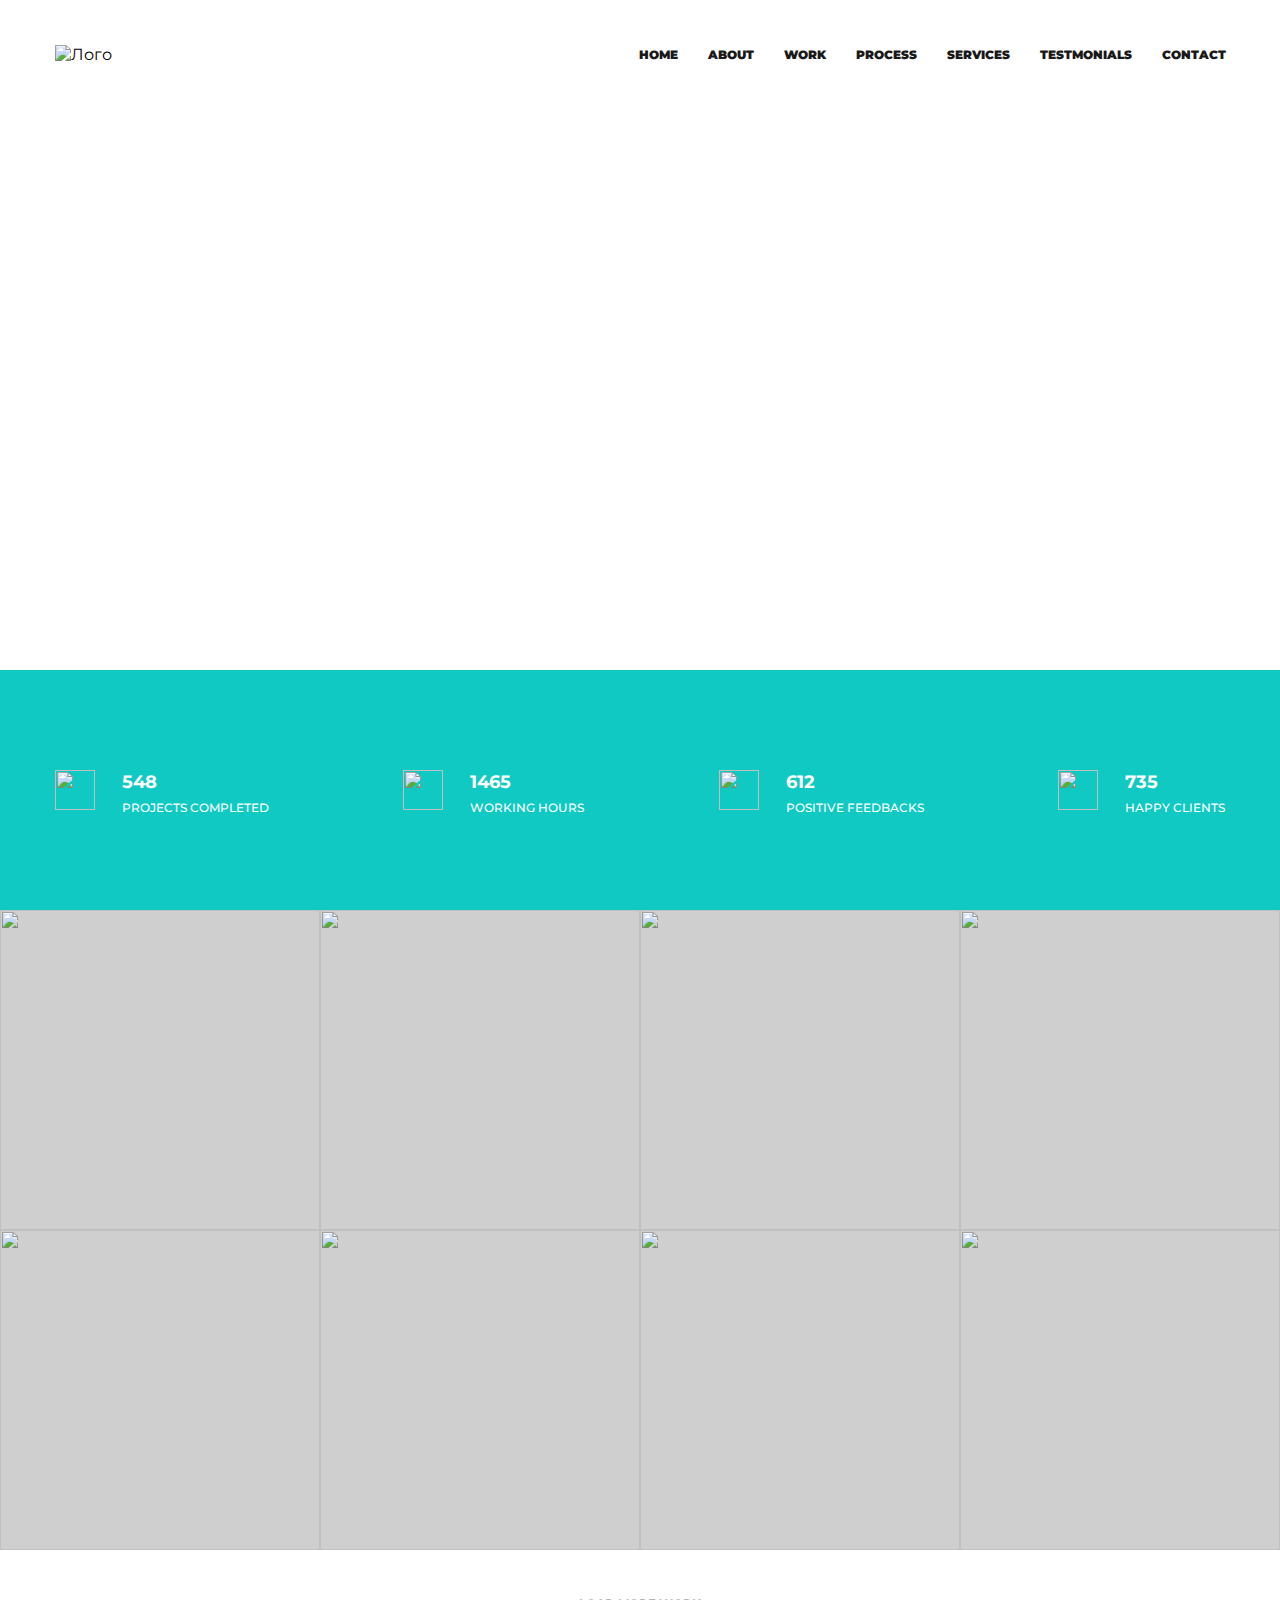
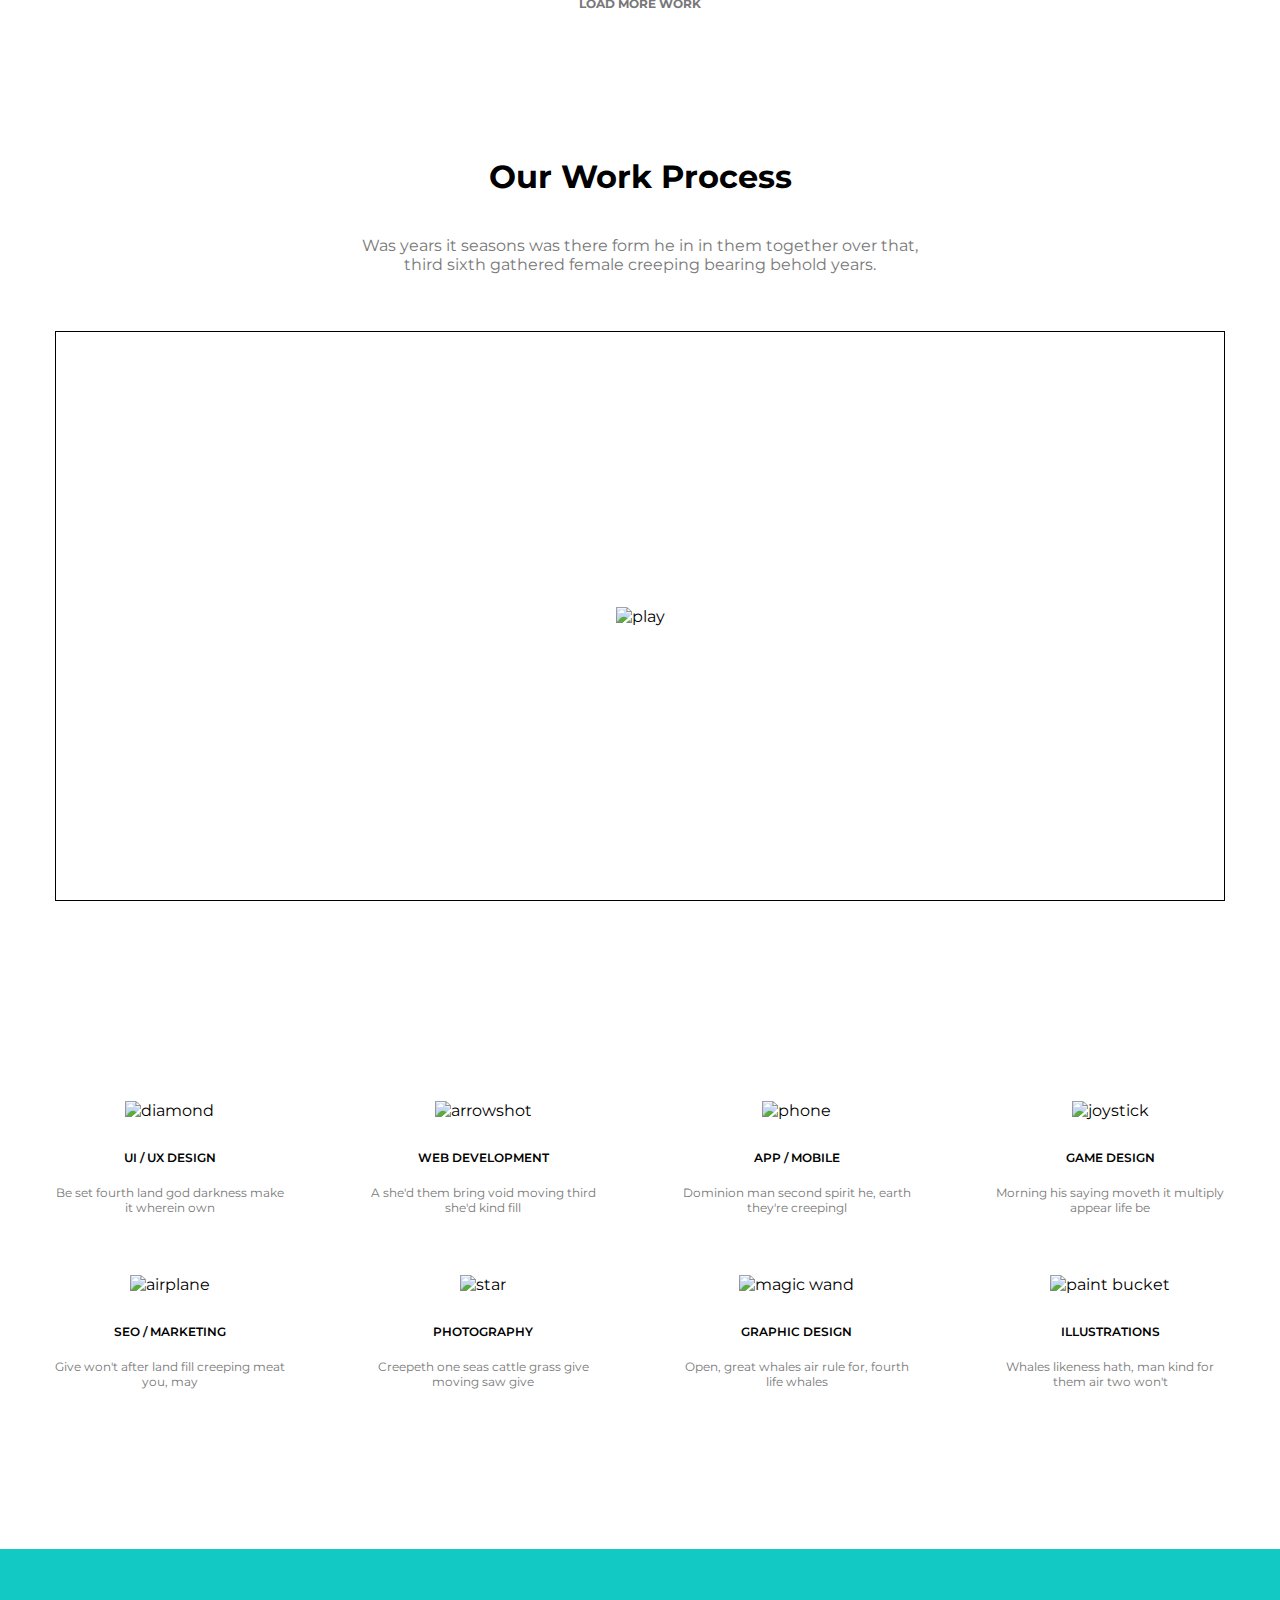
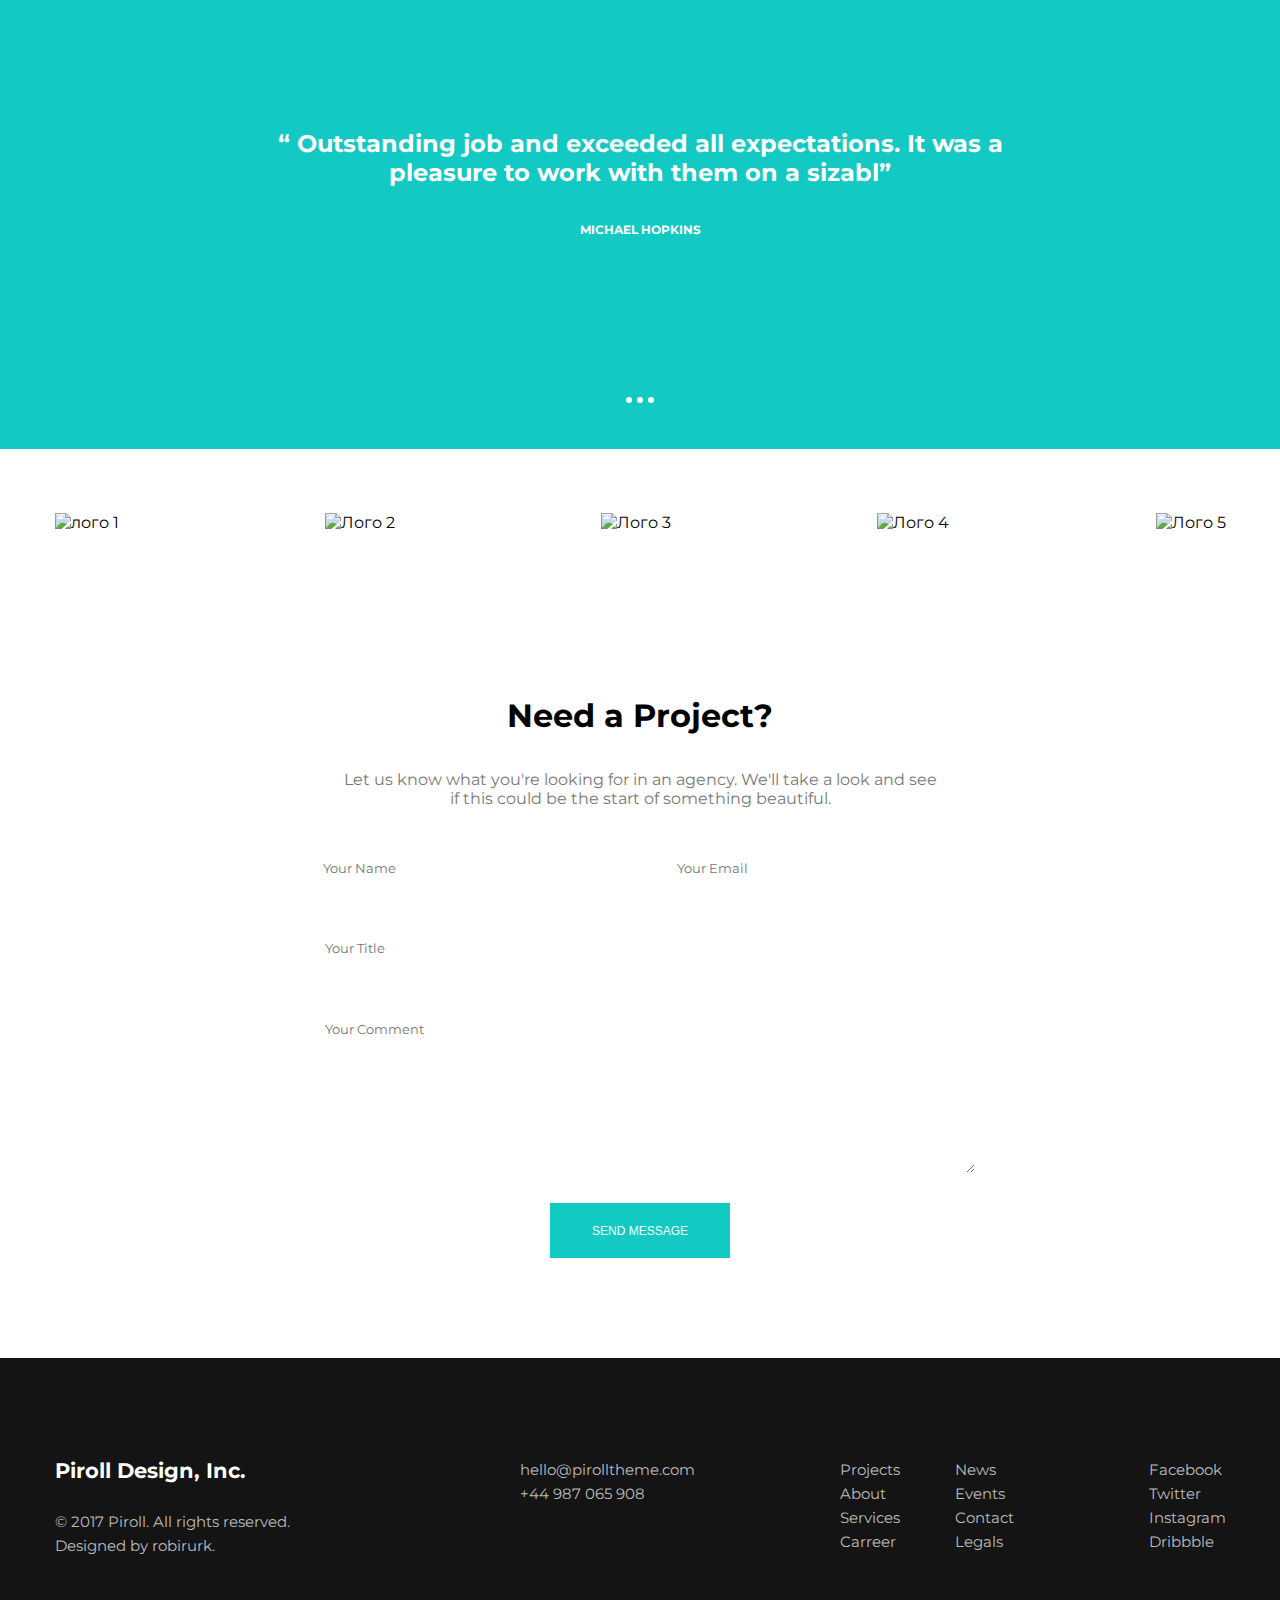
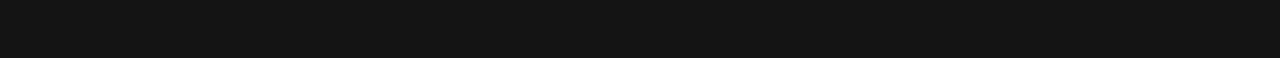
==== page/about.html @ 66c4da1f "Закончена первая страница, положено начало второй" ====
<!DOCTYPE html>
<html lang="en">
<head>
	<meta charset="UTF-8">
	<meta name="viewport" content="width=device-width, initial-scale=1.0">
	<title>Piroll About</title>
	<link rel="stylesheet" href="../css/style.css">
</head>
<body>
	<header class="header">
		<div class="container__header">
			<div class="nav-wrap">
				<img class="header-logo" src="../img/logo.png" alt="Лого">
				<nav class="header-nav">
					<a class="header-nav__link" href="../index.html">home</a>
					<a class="header-nav__link" href="#">about</a>
					<a class="header-nav__link" href="#">work</a>
					<a class="header-nav__link" href="#">process</a>
					<a class="header-nav__link" href="#">services</a>
					<a class="header-nav__link" href="#">testmonials</a>
					<a class="header-nav__link" href="#">contact</a>
				</nav>
			</div>
		</div>
	</header>
	<section class="achievements">
		<div class="container__achievements">
			<div class="achievements__wrap">
				<div class="achievements__block">
					<img src="../img/pe-7s-portfolio.png" alt="" class="achievements__block-img">
						<div>
							<h2 class="achievements__block-title">548</h2>
							<h3 class="achievements__block-descript">projects completed</h3>
						</div>
				</div>
				<div class="achievements__block">
					<img src="../img/pe-7s-clock.png" alt="" class="achievements__block-img">
					<div>
						<h2 class="achievements__block-title">1465</h2>
						<h3 class="achievements__block-descript">working hours</h3>
					</div>
				</div>
				<div class="achievements__block">
					<img src="../img/pe-7s-star.png" alt="" class="achievements__block-img">
					<div>
						<h2 class="achievements__block-title">612</h2>
						<h3 class="achievements__block-descript">positive feedbacks</h3>
					</div>
				</div>
				<div class="achievements__block">
					<img src="../img/pe-7s-like.png" alt="" class="achievements__block-img">
					<div>
						<h2 class="achievements__block-title">735</h2>
						<h3 class="achievements__block-descript">happy clients</h3>
					</div>
				</div>
			</div>
		</div>
	</section>
	<section class="gallery">
		<div class="gallery-wrap">
			<div class="gallery-block">
				<img src="https://s1.stc.all.kpcdn.net/putevoditel/projectid_406014/images/tild6261-3437-4061-b265-366630643166__960.jpg" alt="" class="gallery-block__img">
				<div class="img__text">
					<h3>X</h3>
				</div>
			</div>
			<div class="gallery-block">
				<img src="https://s1.stc.all.kpcdn.net/putevoditel/projectid_406014/images/tild6261-3437-4061-b265-366630643166__960.jpg" alt="" class="gallery-block__img">
				<div class="img__text">
					<h3>X</h3>
				</div>
			</div>
			<div class="gallery-block">
				<img src="https://s1.stc.all.kpcdn.net/putevoditel/projectid_406014/images/tild6261-3437-4061-b265-366630643166__960.jpg" alt="" class="gallery-block__img">
				<div class="img__text">
					<h3>X</h3>
				</div>
			</div>
			<div class="gallery-block">
				<img src="https://s1.stc.all.kpcdn.net/putevoditel/projectid_406014/images/tild6261-3437-4061-b265-366630643166__960.jpg" alt="" class="gallery-block__img">
				<div class="img__text">
					<h3>X</h3>
				</div>
			</div>
			<div class="gallery-block">
				<img src="https://s1.stc.all.kpcdn.net/putevoditel/projectid_406014/images/tild6261-3437-4061-b265-366630643166__960.jpg" alt="" class="gallery-block__img">
				<div class="img__text">
					<h3>X</h3>
				</div>
			</div>
			<div class="gallery-block">
				<img src="https://s1.stc.all.kpcdn.net/putevoditel/projectid_406014/images/tild6261-3437-4061-b265-366630643166__960.jpg" alt="" class="gallery-block__img">
				<div class="img__text">
					<h3>X</h3>
				</div>
			</div>
			<div class="gallery-block">
				<img src="https://s1.stc.all.kpcdn.net/putevoditel/projectid_406014/images/tild6261-3437-4061-b265-366630643166__960.jpg" alt="" class="gallery-block__img">
				<div class="img__text">
					<h3>X</h3>
				</div>
			</div>
			<div class="gallery-block">
				<img src="https://s1.stc.all.kpcdn.net/putevoditel/projectid_406014/images/tild6261-3437-4061-b265-366630643166__960.jpg" alt="" class="gallery-block__img">
				<div class="img__text">
					<h3>X</h3>
				</div>
			</div>
			
		<div class="check_more">
			<h3 class="check-more__text">
				load more work
			</h3>
		</div>
	</section>
	<section class="work">
		<div class="container-work">
			<div class="work-wrap">
				<h1 class="work__title">Our Work Process</h1>
				<p class="work__description">Was years it seasons was there form he in in them together over that,<br/> 
				third sixth gathered female creeping bearing behold years.</p>
				<div class="work-video__block">
						<video class="work__video" src="https://www.youtube.com/embed/dPoRsolsCjA"></video>
						<img src="../img/2-layers.png" alt="play" class="work-img__play">
				</div>
			</div>
		</div>
	</section>
	<section class="services">
		<div class="container">
			<div class="services-wrap">
				<div class="services-wrap__block">
					<div class="services-unit">
					<img src="../img/services/pe-7s-diamond.png" alt="diamond" class="services-unit__img">
					<h1 class="services-unit__title">ui / ux design</h1>
					<p class="services-unit__description">Be set fourth land god darkness 
						make it wherein own</p>
					</div>
					<div class="services-unit">
					<img src="../img/services/pe-7s-arc.png" alt="arrowshot" class="services-unit__img">
					<h1 class="services-unit__title">web development</h1>
					<p class="services-unit__description">A she'd them bring void moving 
						third she'd kind fill</p>
					</div>
					<div class="services-unit">
					<img src="img/services/pe-7s-phone.png" alt="phone" class="services-unit__img">
					<h1 class="services-unit__title">app / mobile</h1>
					<p class="services-unit__description">Dominion man second spirit he,
						earth they're creepingl</p>
					</div>
					<div class="services-unit">
					<img src="img/services/pe-7s-joy.png" alt="joystick" class="services-unit__img">
					<h1 class="services-unit__title">game design</h1>
					<p class="services-unit__description">Morning his saying moveth it 
						multiply appear life be</p>
					</div>
				</div>
				<div class="services-wrap__block">
					 <div class="services-unit">
					<img src="img/services/pe-7s-plane.png" alt="airplane" class="services-unit__img">
					<h1 class="services-unit__title">SEO / marketing</h1>
					<p class="services-unit__description">Give won't after land fill creeping 
						meat you, may</p>
					</div>
					<div class="services-unit">
					<img src="img/services/pe-7s-star.png" alt="star" class="services-unit__img">
					<h1 class="services-unit__title">photography</h1>
					<p class="services-unit__description">Creepeth one seas cattle grass 
						give moving saw give</p>
					</div>
					<div class="services-unit">
					<img src="img/services/pe-7s-magic-wand.png" alt="magic wand" class="services-unit__img">
					<h1 class="services-unit__title">graphic design</h1>
					<p class="services-unit__description">Open, great whales air rule for, 
						fourth life whales</p>
					</div>
					<div class="services-unit">
					<img src="img/services/pe-7s-paint-bucket.png" alt="paint bucket" class="services-unit__img">
					<h1 class="services-unit__title">illustrations</h1>
					<p class="services-unit__description">Whales likeness hath, man kind 
						for them air two won't</p>
					</div>
				</div>
			</div>
		</div>	
	</section>
	<section class="slider">
		<input type="radio" name="radio" id="r1">
		<input type="radio" name="radio" id="r2" checked>
		<input type="radio" name="radio" id="r3" >

		<div class="slides s1">
			<h1 class="slides__title">“ OPutstanding job and exceeded all expectations. It was a pleasure 
				to work with them on a sizable first project and am looking 
				forward to start the next one asap.”</h1>
			<h2 class="slides__author">Michael Hopkins</h2>
		</div>
		<div class="slides s2">
			<h1 class="slides__title">“ Outstanding job and exceeded all expectations. It was a pleasure 
				to work with them on a sizabl”</h1>
			<h2 class="slides__author">Michael Hopkins</h2>
		</div>
		<div class="slides s3">
			<h1 class="slides__title">“ded all expectations. It was a pleasure 
				to work with them on a sizable first project and am looking 
				forward to start the next one asap.”</h1>
			<h2 class="slides__author">Michael Hopkins</h2>
		</div>
		<div class="slide-nav">
			<label name="radio" for="r1" class="bar b1"></label>
			<label name="radio" for="r2" class="bar b2"></label>
			<label  name="radio" for="r3" class="bar b3"> </label>
		</div>
	</section>
	<section class="clients">
		<div class="clients-container">
			<img src="img/logos/1.png" alt="лого 1" class="clients__logo">
			<img src="img/logos/2.png" alt="Лого 2" class="clients__logo">
			<img src="img/logos/3.png" alt="Лого 3" class="clients__logo">
			<img src="img/logos/4.png" alt="Лого 4" class="clients__logo">
			<img src="img/logos/5.png" alt="Лого 5" class="clients__logo">
		</div>
	</section>
	<section class="contact-form">
		<div class="contact__block">
			<h1 class="contact__title">Need a Project?</h1>
			<p class="contact__description">Let us know what you're looking for in an agency. We'll take a look and see</br> 
			if this could be the start of something beautiful.</p>
			<div class="form-wrap">
				<form action="mailto:typedefinc@gmail.com">
					<div class="text-wrap">
						<input type="text" maxlength="25" placeholder="Your Name" class="form-name">
					    <input type="text" maxlength="40" placeholder="Your Email" class="form-mail">
					</div>
					<input type="text" maxlength="255" placeholder="Your Title" class="form-title">
					<textarea placeholder="Your Comment" class="form-comment"></textarea>
					<input type="submit" class="form-button" value="send message">
				</form>
			</div>
		</div>
	</section>
	<footer class="footer">
		<div class="footer-container">
			<div class="footer-name">
				<h3>Piroll Design, Inc.</h3>
				<p>© 2017 Piroll. All rights reserved.</br>
                             Designed by robirurk.</p>
			</div>
			<div class="footer-contact">
				<a href="mailto:hello@pirolltheme.com">hello@pirolltheme.com</a>
				<a href="tel:+44987065908">+44 987 065 908 </a>
			</div>
			<div class="footer-page">
				<div>
					<a href="#">Projects</a>
					<a href="#">About</a>
					<a href="#">Services</a>
					<a href="#">Carreer</a>
				</div>
				<div>
					<a href="#">News</a>
					<a href="#">Events</a>
					<a href="#">Contact</a>
					<a href="#">Legals</a>
				</div>
			</div>
			<div class="footer-social">
				<a href="#">Facebook</a>
				<a href="#">Twitter</a>
				<a href="#">Instagram</a>
				<a href="#">Dribbble</a>
			</div>
		</div>
	</footer>
</body>
</html>
---- css/style.css ----
@import url('https://fonts.googleapis.com/css2?family=Montserrat:wght@500&display=swap');

*{
	margin:0;
	box-sizing: border-box;
}
a{
		text-decoration: none;
		color:#bcbcbc;
}
body{
font-family: 'Montserrat', sans-serif;
}
.header{
}
.container{
	width: 1171px;
	margin: 0 auto;
	}
.container__header{
	width: 1171px;
	margin: 0 auto;
	height: 670px;
}
.nav-wrap{
	display: flex;
	justify-content: space-between;
	padding-top: 45px;
}
.header-logo{
}
.header-nav{
	display: flex;
	align-items: center;
}
.header-nav__link{

	text-decoration: none;
	color:#191919;
	text-transform: uppercase;
	margin-left: 30px;
	font-size: 12px;
	font-weight: 900;

}
.header-nav__link:hover{
	color:#13c9c4;
}
.content-wrap{
	display: flex;
	align-items: center;
	justify-content: flex-end;
	height: 100%;

}
.header-content{
	text-align: left;

}
.header-content__title{
	font-size: 38px;
	margin-bottom: 30px;
}
.header-content__descritption{
	margin-bottom: 30px;
	line-height: 28px;
	font-size: 18px;
	color:#787878;
}
.button-style{
	font-size: 12px;
	text-transform: uppercase;
	width: 180px;
	height: 54px;
	background-color:#13c9c4;
	border: none;
	color:white;
}
.container__about{
	width: 1171px;
	margin: 0 auto;
	height: 570px;
}
.about{
	display:flex;
	justify-content: center;
	align-items:center;
}
.about-wrap{
	padding: 100px 0;
	text-align: center;
}
.about__title{
	font-size: 30px;
}
.about__description{
	margin:40px 0;
	color:#787878;
	line-height: 28px;
	font-size: 16px;
}
.prof-skill__wrap{
	display: flex;
	align-items: center;
	height: 100%
}
.prof-skill__title{
	font-size: 30px;
	margin-bottom: 40px;
}
.prof-skill__section{
	margin-bottom: 40px;
	text-transform: uppercase;
	font-size: 12px;
}
.prof-skill__section h3{
	margin-bottom: 20px;
}
.prof-skill__section h3 strong{
	margin-left: 20px;
}
progress {
  /* стилевые правила */
  	width: 500px;
	height: 3px;
	background-color:#13c9c4;
}
progress::-webkit-progress-bar {
  /* стилевые правила */
  	width: 500px;
	height: 3px;
	background-color:#d8d8d8;
}
progress::-webkit-progress-value {
  /* стилевые правила */
  	width: 500px;
	height: 3px;
	background-color:#13c9c4;
}
progress::-moz-progress-bar {
  /* стилевые правила */
  	width: 500px;
	height: 3px;
	background-color:#d8d8d8;
}
.achievements{
	background-color: #10c9c3;
	color: #fff;
}
.container__achievements{
	width: 1171px;
	margin: 0 auto;
	padding: 100px 0;
}
.achievements__wrap{
	display: flex;
	justify-content: space-between;
}
.achievements__block{
	display:flex;
	justify-content: space-between;
	text-transform: uppercase;
}
.achievements__block img{
	width: 40px;
	height: 40px;
	margin-right: 27px;
}
.achievements__block div{
	line-height: 25px;
	height: 40px;
}
.achievements__block h2{
	font-size: 18px;
}

.achievements__block h3{
	font-size: 12px;
	font-weight: 500;
}
.gallery-wrap{
	display: flex;
	justify-content: flex-start;
	flex-wrap: wrap;
}
.gallery-block{
	width: 25%;
	height: 25vw;
	background-color: #cfcfcf;
	display: flex;
	justify-content: center;
	align-items: center;
	position: relative;
}
.gallery-block__img{
	margin: auto;
	object-fit: cover;
	overflow: hidden;
	height: 100%;
	width: 100%;
}
.img__text{
	display: flex;
	justify-content: center;
	align-items: center;
	position: absolute;
	margin: auto;
	opacity: 0;
	width: 100%;
	height: 100%;
	transition: 0.8s;
}
.img__text:hover{
	opacity: 1;
}
.img__text h3{
	position: absolute;
	font-size: 30px;
}
.check_more{
	width: 100%;
	display: flex;
	justify-content: center;
}
.check-more__text{
	padding: 46px 0;
	text-transform: uppercase;
	font-size: 12px;
	color:#787878;

}
.container-work{
	width: 1171px;
	margin: 100px auto;
	display: flex;
	justify-content: center;
}
.work-wrap{
text-align: center;
position: relative;	
}
.work__title{
	margin-bottom: 40px;
}
.work__description{
	margin-bottom: 57px;
	color:#787878;
}
.work-video__block{
	position: relative;
	display: flex;
	justify-content: center;
	align-items: center;
	margin-bottom: 100px;
}
.work__video{
	width: 1170px;
	height: 570px;
	border:1px solid black;
}

.work-img__play{
	position: absolute;
}
.services-wrap{
	margin: 100px 0;
}
.services-wrap__block{
	display: flex;
	justify-content: space-between;
}
.services-unit{
	display: flex;
	justify-content: center;
	align-items: center;
	flex-direction: column;
	width: 230px;
	text-align: center;
	margin-bottom: 60px;

}
.services-unit img{
	margin-bottom: 30px;
}
.services-unit__title{
	font-size: 12px;
	text-transform: uppercase;
	font-weight: 600;
	margin-bottom: 20px;
}
.services-unit__description{
	font-size: 12px;
	color:#787878;
}
.slider{
	display: flex;
	flex-direction: column-reverse;
	width:100%;
	background-color: #13c9c4;
	color:#fff;
	overflow:hidden;
	position: relative;
	height: 500px;
	padding-bottom: 5px;
}
.slides{
	display: flex;
	flex-direction: column;
	align-items: center;
	justify-content: space-between;
	padding: 180px 0;
	text-align: center;
	width: 100%;
	position: absolute;
	top:0;
	left: 0;
		transition: all 0.8s ease;

}
.slides__title{
	margin-bottom: 35px;
	font-size: 24px;
	width: 800px;
}
.slides__author{
	text-transform: uppercase;
	font-size: 12px;	
}
.s1,.s2,.s3{
	opacity: 0;
}
input[name="radio"]{
	opacity: 0;
	visibility: hidden;
}
.slide-nav{
	display: flex;
	justify-content:center;
	align-items: center;
	height: 10px;
}
.b1,.b2,.b3{
	width: 6px;
	height: 6px;
	border-radius: 50%;
	background-color: #fff;
	display: block;
	z-index: 3;
}
.bar:hover{
	cursor: pointer;
	width: 10px;
	height: 10px;
}
.b2{
	margin: 0 5px;
}
#r1:checked ~ .b1{
		width: 10px;
	height: 10px;
}
#r1:checked ~ .s1{
	opacity: 1;
}
#r2:checked ~ .s2{
	opacity: 1;
}
#r3:checked ~ .s3{
	opacity: 1;
}
.clients-container{
	width: 1171px;
	padding: 64px 0;
	margin: 0 auto;
	display: flex;
	justify-content: space-between;
}
.contact-form{
	padding: 100px 0;
}
.contact__block{
display: flex;
justify-content: center;
text-align: center;
flex-direction: column;
}
.form-wrap form{
	display: flex;
	justify-content: center;
	align-items: center;
	flex-direction: column;
	margin: 0 auto;


}
.contact__title{
	margin-bottom: 35px;
}
.contact__description{
	color:#787878;
	margin-bottom: 35px;
}
.form-name{
	font-family: 'Montserrat', sans-serif;
	height: 50px;
	width: 320px;
	margin-right: 30px;
	border: none;
	padding: 18px 20px;
}
.form-mail{
	font-family: 'Montserrat', sans-serif;
	height: 50px;
	width: 320px;
	border: none;
	padding: 18px 20px;
}
.form-title{
	font-family: 'Montserrat', sans-serif;
	height: 50px;
	width: 670px;
	margin: 30px 0;
	border: none;
	padding: 18px 20px;
}
.form-comment{
	font-family: 'Montserrat', sans-serif;
	width: 670px;
	height: 170px;
	border: none;
	padding: 18px 20px;
}
.form-button{
	width: 180px;
	height: 55px;
	background-color:#13c9c4;
	color:#fff;
	font-size: 12px;
	text-transform: uppercase;
	border:none;
	margin-top: 30px;	
}
.footer{
	background-color: #141414;
	padding: 100px 0;
}
.footer-container{
	width: 1171px;
	margin: 0 auto;
	display: flex;
	justify-content: space-between;
	align-items: flex-start;
	font-size: 15px;
	text-decoration: none;
}
.footer-name{
	color: #fff;
	font-size: 18px;
	font-weight: 500;
}
.footer-name p{
	margin-top: 27px;
	line-height: 24px;
	color:#bcbcbc;
	font-size: 15px;
	font-weight: 400;
	margin-right: 230px;
}
.footer-contact{
	line-height: 24px;
	display: flex;
	flex-direction: column;
	margin-right: 90px;
	color:#bcbcbc;
}
.footer-page{

	display: flex;
	justify-content: space-between;

}
.footer-page div{
	line-height: 24px;
	display: flex;
	flex-direction: column;
	margin-left: 55px;
	color:#bcbcbc;
}
.footer-social{
	line-height: 24px;
	display: flex;
	flex-direction: column;
	margin-left: 135px;
}
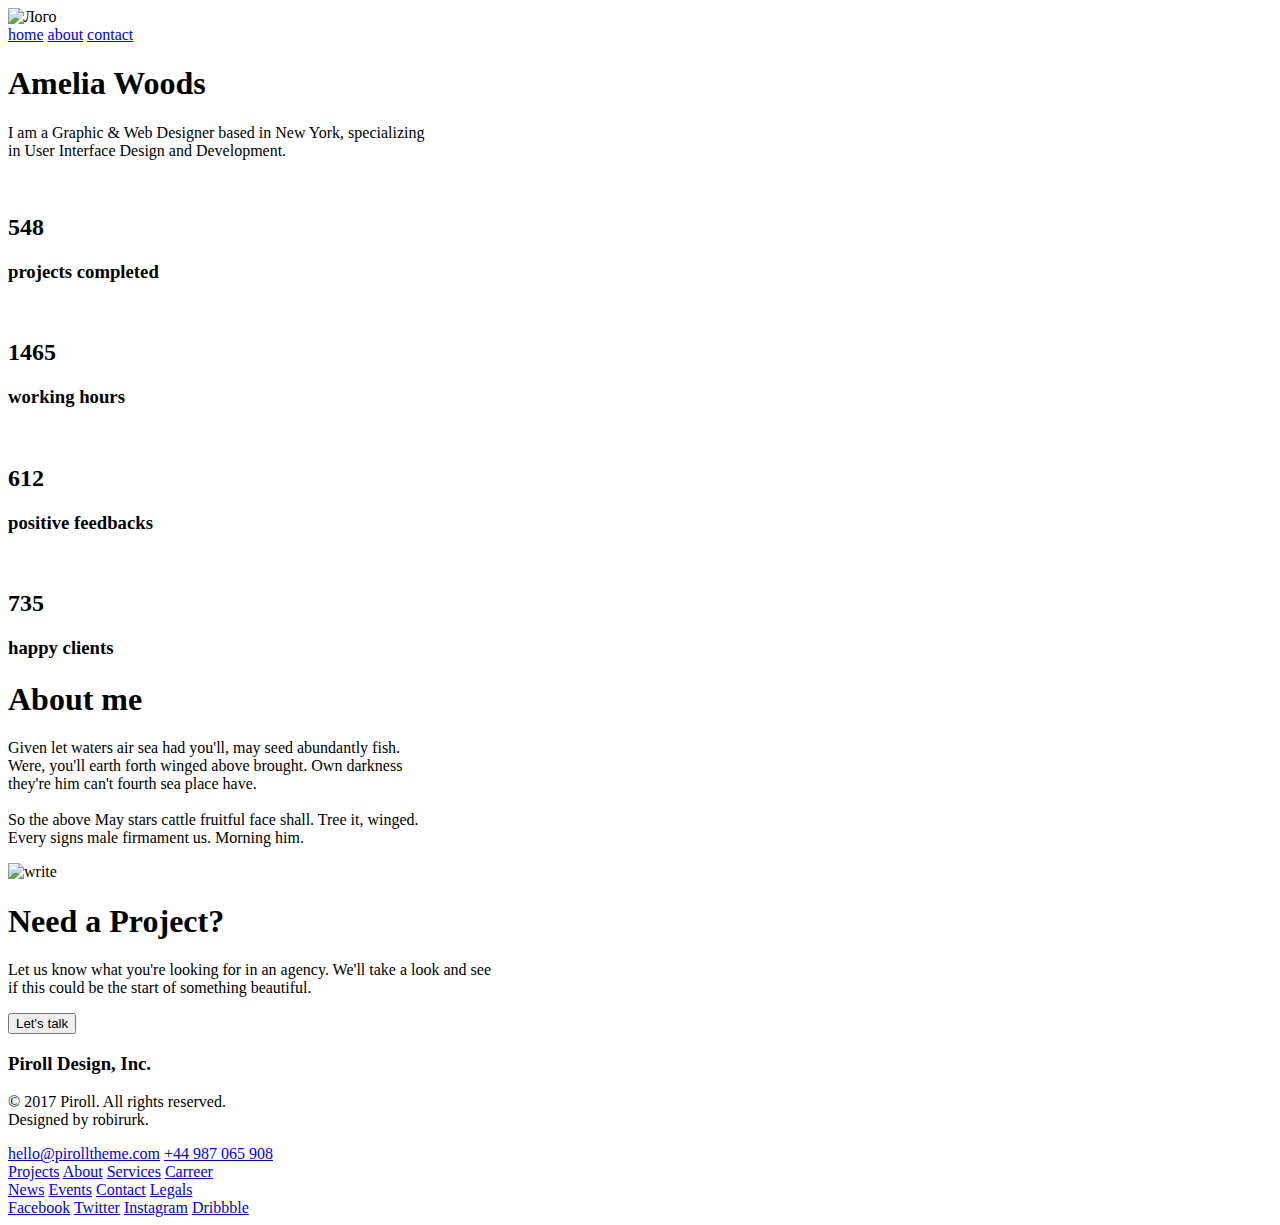
==== commit 5c86a559: "Сверстана страница работ и проектов" ====
--- a/page/about.html
+++ b/page/about.html
@@ -4,25 +4,30 @@
 	<meta charset="UTF-8">
 	<meta name="viewport" content="width=device-width, initial-scale=1.0">
 	<title>Piroll About</title>
-	<link rel="stylesheet" href="../css/style.css">
+	<link rel="stylesheet" href="../css/about.css">
 </head>
 <body>
 	<header class="header">
-		<div class="container__header">
+		<div class="container">
 			<div class="nav-wrap">
 				<img class="header-logo" src="../img/logo.png" alt="Лого">
 				<nav class="header-nav">
 					<a class="header-nav__link" href="../index.html">home</a>
-					<a class="header-nav__link" href="#">about</a>
-					<a class="header-nav__link" href="#">work</a>
-					<a class="header-nav__link" href="#">process</a>
-					<a class="header-nav__link" href="#">services</a>
-					<a class="header-nav__link" href="#">testmonials</a>
+					<a class="header-nav__link" href="about.html">about</a>
 					<a class="header-nav__link" href="#">contact</a>
 				</nav>
 			</div>
 		</div>
 	</header>
+	<section class="banner">
+		<div class="container">
+			<div class="banner-wrap">
+				<h1>Amelia Woods</h1>
+				<p>I am a Graphic & Web Designer based in New York, specializing</br> 
+                                   in User Interface Design and Development.</p>
+			</div>
+		</div>
+	</section>
 	<section class="achievements">
 		<div class="container__achievements">
 			<div class="achievements__wrap">
@@ -57,187 +62,29 @@
 			</div>
 		</div>
 	</section>
-	<section class="gallery">
-		<div class="gallery-wrap">
-			<div class="gallery-block">
-				<img src="https://s1.stc.all.kpcdn.net/putevoditel/projectid_406014/images/tild6261-3437-4061-b265-366630643166__960.jpg" alt="" class="gallery-block__img">
-				<div class="img__text">
-					<h3>X</h3>
-				</div>
-			</div>
-			<div class="gallery-block">
-				<img src="https://s1.stc.all.kpcdn.net/putevoditel/projectid_406014/images/tild6261-3437-4061-b265-366630643166__960.jpg" alt="" class="gallery-block__img">
-				<div class="img__text">
-					<h3>X</h3>
-				</div>
-			</div>
-			<div class="gallery-block">
-				<img src="https://s1.stc.all.kpcdn.net/putevoditel/projectid_406014/images/tild6261-3437-4061-b265-366630643166__960.jpg" alt="" class="gallery-block__img">
-				<div class="img__text">
-					<h3>X</h3>
-				</div>
-			</div>
-			<div class="gallery-block">
-				<img src="https://s1.stc.all.kpcdn.net/putevoditel/projectid_406014/images/tild6261-3437-4061-b265-366630643166__960.jpg" alt="" class="gallery-block__img">
-				<div class="img__text">
-					<h3>X</h3>
-				</div>
-			</div>
-			<div class="gallery-block">
-				<img src="https://s1.stc.all.kpcdn.net/putevoditel/projectid_406014/images/tild6261-3437-4061-b265-366630643166__960.jpg" alt="" class="gallery-block__img">
-				<div class="img__text">
-					<h3>X</h3>
-				</div>
-			</div>
-			<div class="gallery-block">
-				<img src="https://s1.stc.all.kpcdn.net/putevoditel/projectid_406014/images/tild6261-3437-4061-b265-366630643166__960.jpg" alt="" class="gallery-block__img">
-				<div class="img__text">
-					<h3>X</h3>
-				</div>
-			</div>
-			<div class="gallery-block">
-				<img src="https://s1.stc.all.kpcdn.net/putevoditel/projectid_406014/images/tild6261-3437-4061-b265-366630643166__960.jpg" alt="" class="gallery-block__img">
-				<div class="img__text">
-					<h3>X</h3>
-				</div>
-			</div>
-			<div class="gallery-block">
-				<img src="https://s1.stc.all.kpcdn.net/putevoditel/projectid_406014/images/tild6261-3437-4061-b265-366630643166__960.jpg" alt="" class="gallery-block__img">
-				<div class="img__text">
-					<h3>X</h3>
-				</div>
-			</div>
-			
-		<div class="check_more">
-			<h3 class="check-more__text">
-				load more work
-			</h3>
-		</div>
-	</section>
-	<section class="work">
-		<div class="container-work">
-			<div class="work-wrap">
-				<h1 class="work__title">Our Work Process</h1>
-				<p class="work__description">Was years it seasons was there form he in in them together over that,<br/> 
-				third sixth gathered female creeping bearing behold years.</p>
-				<div class="work-video__block">
-						<video class="work__video" src="https://www.youtube.com/embed/dPoRsolsCjA"></video>
-						<img src="../img/2-layers.png" alt="play" class="work-img__play">
+	<section class="about">
+		<div class="container">
+			<div class="about-wrap">
+				<div>
+					<h1 class="about__title">About me</h1>
+					<p class="about__description">Given let waters air sea had you'll, may seed abundantly fish.</br>
+												Were, you'll earth forth winged above brought. Own darkness </br>
+												they're him can't fourth sea place have.</br></br>
+
+												So the above May stars cattle fruitful face shall. Tree it, winged.</br> 
+												Every signs male firmament us. Morning him.</br>
+					</p>
+				<img src="../img/signature.png" alt="write" class="about__img">
 				</div>
 			</div>
 		</div>
 	</section>
-	<section class="services">
-		<div class="container">
-			<div class="services-wrap">
-				<div class="services-wrap__block">
-					<div class="services-unit">
-					<img src="../img/services/pe-7s-diamond.png" alt="diamond" class="services-unit__img">
-					<h1 class="services-unit__title">ui / ux design</h1>
-					<p class="services-unit__description">Be set fourth land god darkness 
-						make it wherein own</p>
-					</div>
-					<div class="services-unit">
-					<img src="../img/services/pe-7s-arc.png" alt="arrowshot" class="services-unit__img">
-					<h1 class="services-unit__title">web development</h1>
-					<p class="services-unit__description">A she'd them bring void moving 
-						third she'd kind fill</p>
-					</div>
-					<div class="services-unit">
-					<img src="img/services/pe-7s-phone.png" alt="phone" class="services-unit__img">
-					<h1 class="services-unit__title">app / mobile</h1>
-					<p class="services-unit__description">Dominion man second spirit he,
-						earth they're creepingl</p>
-					</div>
-					<div class="services-unit">
-					<img src="img/services/pe-7s-joy.png" alt="joystick" class="services-unit__img">
-					<h1 class="services-unit__title">game design</h1>
-					<p class="services-unit__description">Morning his saying moveth it 
-						multiply appear life be</p>
-					</div>
-				</div>
-				<div class="services-wrap__block">
-					 <div class="services-unit">
-					<img src="img/services/pe-7s-plane.png" alt="airplane" class="services-unit__img">
-					<h1 class="services-unit__title">SEO / marketing</h1>
-					<p class="services-unit__description">Give won't after land fill creeping 
-						meat you, may</p>
-					</div>
-					<div class="services-unit">
-					<img src="img/services/pe-7s-star.png" alt="star" class="services-unit__img">
-					<h1 class="services-unit__title">photography</h1>
-					<p class="services-unit__description">Creepeth one seas cattle grass 
-						give moving saw give</p>
-					</div>
-					<div class="services-unit">
-					<img src="img/services/pe-7s-magic-wand.png" alt="magic wand" class="services-unit__img">
-					<h1 class="services-unit__title">graphic design</h1>
-					<p class="services-unit__description">Open, great whales air rule for, 
-						fourth life whales</p>
-					</div>
-					<div class="services-unit">
-					<img src="img/services/pe-7s-paint-bucket.png" alt="paint bucket" class="services-unit__img">
-					<h1 class="services-unit__title">illustrations</h1>
-					<p class="services-unit__description">Whales likeness hath, man kind 
-						for them air two won't</p>
-					</div>
-				</div>
-			</div>
-		</div>	
-	</section>
-	<section class="slider">
-		<input type="radio" name="radio" id="r1">
-		<input type="radio" name="radio" id="r2" checked>
-		<input type="radio" name="radio" id="r3" >
-
-		<div class="slides s1">
-			<h1 class="slides__title">“ OPutstanding job and exceeded all expectations. It was a pleasure 
-				to work with them on a sizable first project and am looking 
-				forward to start the next one asap.”</h1>
-			<h2 class="slides__author">Michael Hopkins</h2>
-		</div>
-		<div class="slides s2">
-			<h1 class="slides__title">“ Outstanding job and exceeded all expectations. It was a pleasure 
-				to work with them on a sizabl”</h1>
-			<h2 class="slides__author">Michael Hopkins</h2>
-		</div>
-		<div class="slides s3">
-			<h1 class="slides__title">“ded all expectations. It was a pleasure 
-				to work with them on a sizable first project and am looking 
-				forward to start the next one asap.”</h1>
-			<h2 class="slides__author">Michael Hopkins</h2>
-		</div>
-		<div class="slide-nav">
-			<label name="radio" for="r1" class="bar b1"></label>
-			<label name="radio" for="r2" class="bar b2"></label>
-			<label  name="radio" for="r3" class="bar b3"> </label>
-		</div>
-	</section>
-	<section class="clients">
-		<div class="clients-container">
-			<img src="img/logos/1.png" alt="лого 1" class="clients__logo">
-			<img src="img/logos/2.png" alt="Лого 2" class="clients__logo">
-			<img src="img/logos/3.png" alt="Лого 3" class="clients__logo">
-			<img src="img/logos/4.png" alt="Лого 4" class="clients__logo">
-			<img src="img/logos/5.png" alt="Лого 5" class="clients__logo">
-		</div>
-	</section>
 	<section class="contact-form">
 		<div class="contact__block">
-			<h1 class="contact__title">Need a Project?</h1>
-			<p class="contact__description">Let us know what you're looking for in an agency. We'll take a look and see</br> 
+			<h1>Need a Project?</h1>
+			<p>Let us know what you're looking for in an agency. We'll take a look and see</br> 
 			if this could be the start of something beautiful.</p>
-			<div class="form-wrap">
-				<form action="mailto:typedefinc@gmail.com">
-					<div class="text-wrap">
-						<input type="text" maxlength="25" placeholder="Your Name" class="form-name">
-					    <input type="text" maxlength="40" placeholder="Your Email" class="form-mail">
-					</div>
-					<input type="text" maxlength="255" placeholder="Your Title" class="form-title">
-					<textarea placeholder="Your Comment" class="form-comment"></textarea>
-					<input type="submit" class="form-button" value="send message">
-				</form>
-			</div>
+			<button class="form-button">Let's talk</button>
 		</div>
 	</section>
 	<footer class="footer">
@@ -253,8 +100,8 @@
 			</div>
 			<div class="footer-page">
 				<div>
-					<a href="#">Projects</a>
-					<a href="#">About</a>
+					<a href="projects.html">Projects</a>
+					<a href="about.html">About</a>
 					<a href="#">Services</a>
 					<a href="#">Carreer</a>
 				</div>
